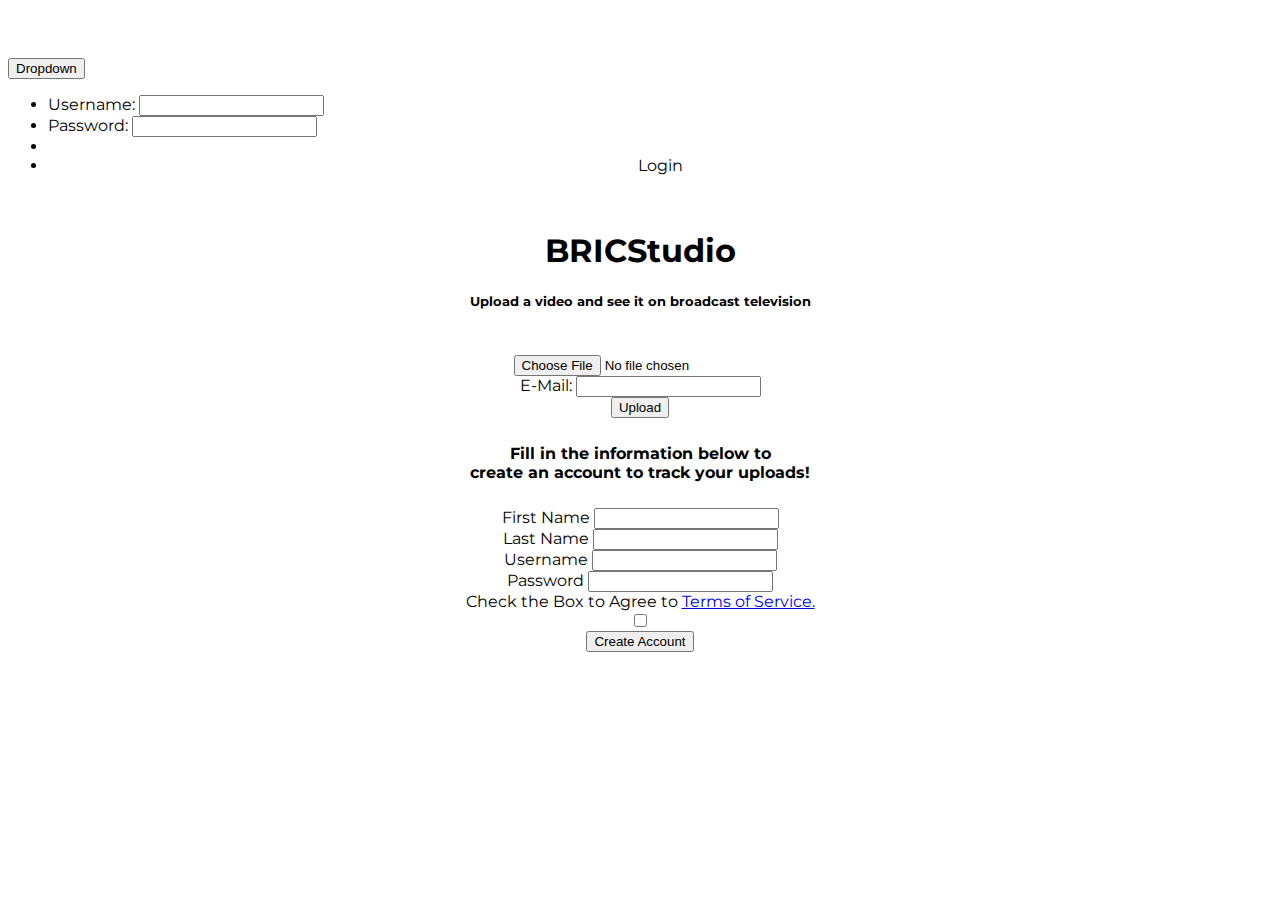
==== index.html @ f5039e2a "Another UI Update" ====
<!DOCTYPE html>
<html lang="en">
  <head>
    <meta charset="utf-8">
    <meta http-equiv="X-UA-Compatible" content="IE=edge">
    <meta name="viewport" content="width=device-width, initial-scale=1">
    <!-- The above 3 meta tags *must* come first in the head; any other head content must come *after* these tags -->
    <meta name="description" content="">
    <meta name="author" content="">

    <title>BRICstudios</title>

    <!-- Bootstrap core CSS -->
    <link href="bootstrap-3.3.7/dist/css/bootstrap.min.css" rel="stylesheet">

    <!-- Custom styles for this template -->
    <link href="starter-template.css" rel="stylesheet">
    <link href="https://fonts.googleapis.com/css?family=Montserrat" rel="stylesheet">
  </head>

  <body>

    <div class="container">
        <div class="row">
            <div class="col-sm-12">
                <div class="dropdown">
                  <button class="btn btn-default dropdown-toggle" type="button" id="dropdownMenu1" data-toggle="dropdown" aria-haspopup="true" aria-expanded="true">
                    Dropdown
                    <span class="caret"></span>
                  </button>
                  <ul class="dropdown-menu" aria-labelledby="dropdownMenu1">
                    <li>Username: <input type="text" id="loginUsername"></li>
                    <li>Password: <input type="text" id="loginPassword"></li>
                    <li role="separator" class="divider"></li>
                    <li id="loginLI" style="text-align: center;">Login</li>
                  </ul>
                </div>
                <div id="error" style="visibility:hidden; text-color: red;">Error</div>
            </div>
        <div class="row">
            <div class="col-md-4"></div>
            <div id="headerDiv" class="col-md-4"><h1>BRICStudio</h1></div>
            <div class="col-md-4"></div>
        </div>
        <div class="row">
            <div class="col-md-4"></div>
            <div id="headerDiv" class="col-md-4"><h5>Upload a video and see it on broadcast television</h5></div>
            <div class="col-md-4"></div>
        </div>
        <br>
        <div class="row">
            <div class="col-md-4">
            </div>
            <div class="col-md-4" id="fileDiv">
                <row>
                    <div class="col-md-4">
                    </div>
                    <div class="col-md-4 inputDiv">
                        <form>
                            <div class="form-group">
                                <input type="file" id="uploadInput">
                            </div>
                            <div class="form-group">
                            <label for="eMail">E-Mail:</label>
                            <input type="text" id="eMail">
                            </div>    
                            <button id="upload" type="button" class="btn btn-danger">Upload</button>
                         </form>
                    </div>
                    <div class="col-md-4">
                    </div>
                </row>
            </div>
            <div class="col-md-4">
            </div>
        </div>
            
      </div>
        <div class="container" id="accountDiv">
            <div class="row">
                <div class="col-md-4">
                </div>
                <div class="col-md-4" style="text-align: center">
                    <h4>
                    Fill in the information below to<br> create an account to track your uploads!
                    </h4>
                </div>
                <div class="col-md-4"></div>
            </div>
            <div class="row">
                <div class="col-md-4"></div>
                <div class="col-md-4 inputDiv">
                    <form>
                        <div class="form-group">
                            <label for="firstName">First Name</label>
                            <input type="text" id="firstName">
                        </div>
                        <div class="form-group">
                            <label for="lastName">Last Name</label>
                            <input type="text" id="lastName">
                        </div>
                        <div class="form-group">
                            <label for="username">Username</label>
                            <input type="text" id="userName">
                        </div>
                         <div class="form-group">
                            <label for="password">Password</label>
                            <input type="text" id="password">
                        </div>
                        <div class="form-group">
                            <label for="terms">Check the Box to Agree to <a href="terms.html">Terms of Service.</a></label><br>
                            <input type="checkbox" id="terms">
                        </div>
                        <button id="createAccount" type="button" class="btn btn-danger">Create Account</button>
                        <div id="boxError" style="text-color: red; visibility: hidden;">You Must Accept Terms Of Service</div>
                        <div id="otherError" style="text-color: red; visibility: hidden;">You Must Enter All Information</div>
                    </form>
                </div>
                <div class="col-md-4"></div>
                
            </div>
        </div>

    <!-- /.container -->


    <!-- Bootstrap core JavaScript
    ================================================== -->
    <!-- Placed at the end of the document so the pages load faster -->
    <script src="mainJS.js"></script>
    <script src="https://ajax.googleapis.com/ajax/libs/jquery/1.12.4/jquery.min.js"></script>
    <script>window.jQuery || document.write('<script src="../../assets/js/vendor/jquery.min.js"><\/script>')</script>
    <script src="bootstrap-3.3.7/dist/js/bootstrap.min.js"></script>
  </body>
</html>
---- starter-template.css ----
body {
  padding-top: 50px;
    font-family: 'Montserrat', sans-serif;
}

#headerDiv {
    text-align: center;
}


#fileInput {
    color: red;
    text-align: center;
    align-content: center;
    display: block;
    position: absolute;
    text-align: right;
}
.inputDiv {
    text-align: center;
    padding: 5px;
}

#mainForm{
    text-align: center;
}
.wrapper {
    
}

#accountDiv {
    /*visibility: hidden;*/
}

.inputField{
    border: 2px solid black;
    border-radius: 2px;
}
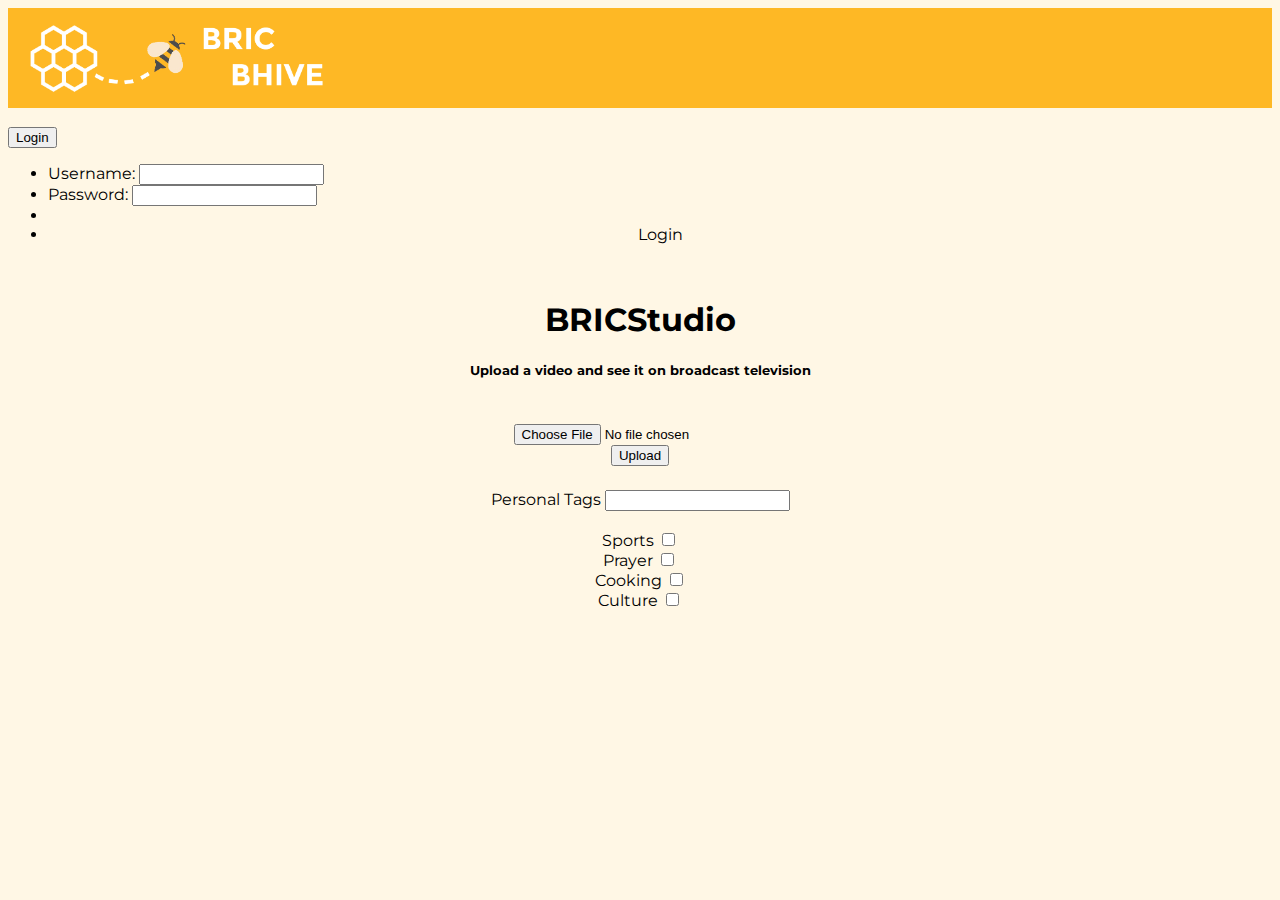
==== commit 43535682: "Final Changes" ====
--- a/index.html
+++ b/index.html
@@ -21,17 +21,21 @@
 
   <body>
 
+    <div id="banner"><img src="unnamed.png" height=100px ></div>
     <div class="container">
+        <div class="row">
+         </div>
+        <br>
         <div class="row">
             <div class="col-sm-12">
                 <div class="dropdown">
                   <button class="btn btn-default dropdown-toggle" type="button" id="dropdownMenu1" data-toggle="dropdown" aria-haspopup="true" aria-expanded="true">
-                    Dropdown
+                    Login
                     <span class="caret"></span>
                   </button>
                   <ul class="dropdown-menu" aria-labelledby="dropdownMenu1">
                     <li>Username: <input type="text" id="loginUsername"></li>
-                    <li>Password: <input type="text" id="loginPassword"></li>
+                    <li>Password: <input type="password" id="loginPassword"></li>
                     <li role="separator" class="divider"></li>
                     <li id="loginLI" style="text-align: center;">Login</li>
                   </ul>
@@ -53,75 +57,78 @@
             <div class="col-md-4">
             </div>
             <div class="col-md-4" id="fileDiv">
-                <row>
+                <div class="row">
                     <div class="col-md-4">
                     </div>
                     <div class="col-md-4 inputDiv">
                         <form>
                             <div class="form-group">
-                                <input type="file" id="uploadInput">
+                                <input type="file" id="uploadInput"><br>
                             </div>
-                            <div class="form-group">
-                            <label for="eMail">E-Mail:</label>
-                            <input type="text" id="eMail">
-                            </div>    
-                            <button id="upload" type="button" class="btn btn-danger">Upload</button>
+                            <button id="upload" type="button" class="btn btn-large btn-danger">Upload</button>
                          </form>
                     </div>
                     <div class="col-md-4">
                     </div>
-                </row>
+                </div>
             </div>
             <div class="col-md-4">
             </div>
         </div>
             
       </div>
-        <div class="container" id="accountDiv">
-            <div class="row">
-                <div class="col-md-4">
-                </div>
-                <div class="col-md-4" style="text-align: center">
-                    <h4>
-                    Fill in the information below to<br> create an account to track your uploads!
-                    </h4>
-                </div>
-                <div class="col-md-4"></div>
+      </div>
+      <br>
+      <div class="container">
+        <div class="row">
+            <div class="col-md-4"></div>
+            <div class="col-md-4">    
+                <form style="text-align:center">
+                        <div class="form-group">
+                      </div>
+                        <label for="userTags">Personal Tags</label>
+                        <input type="text" id="userTags">
+                  </form>
             </div>
-            <div class="row">
-                <div class="col-md-4"></div>
-                <div class="col-md-4 inputDiv">
-                    <form>
+            <div class="col-md-4">                
+            </div>
+      </div>
+          <br>
+          <div class="row">
+              <div class="col-sm-3">
+                  <form style="text-align:center">
                         <div class="form-group">
-                            <label for="firstName">First Name</label>
-                            <input type="text" id="firstName">
-                        </div>
+                      </div>
+                        <label for="Sports">Sports</label>
+                        <input type="checkbox" id="sports">
+                  </form>
+              </div>
+                <div class="col-sm-3">
+                  <form style="text-align:center">
                         <div class="form-group">
-                            <label for="lastName">Last Name</label>
-                            <input type="text" id="lastName">
-                        </div>
+                      </div>
+                        <label for="Prayer">Prayer</label>
+                        <input type="checkbox" id="Prayer">
+                  </form>
+              </div>
+                <div class="col-sm-3">
+                  <form style="text-align:center">
                         <div class="form-group">
-                            <label for="username">Username</label>
-                            <input type="text" id="userName">
-                        </div>
-                         <div class="form-group">
-                            <label for="password">Password</label>
-                            <input type="text" id="password">
-                        </div>
+                      </div>
+                        <label for="cooking">Cooking</label>
+                        <input type="checkbox" id="cooking">
+                  </form>
+              </div>
+            <div class="col-sm-3">
+                  <form style="text-align:center">
                         <div class="form-group">
-                            <label for="terms">Check the Box to Agree to <a href="terms.html">Terms of Service.</a></label><br>
-                            <input type="checkbox" id="terms">
-                        </div>
-                        <button id="createAccount" type="button" class="btn btn-danger">Create Account</button>
-                        <div id="boxError" style="text-color: red; visibility: hidden;">You Must Accept Terms Of Service</div>
-                        <div id="otherError" style="text-color: red; visibility: hidden;">You Must Enter All Information</div>
-                    </form>
-                </div>
-                <div class="col-md-4"></div>
-                
-            </div>
-        </div>
-
+                      </div>
+                        <label for="Culture">Culture</label>
+                        <input type="checkbox" id="Culture">
+                  </form>
+              </div>
+              </div>
+          </div>
     <!-- /.container -->
 
 
--- a/starter-template.css
+++ b/starter-template.css
@@ -1,11 +1,23 @@
 
 body {
-  padding-top: 50px;
     font-family: 'Montserrat', sans-serif;
+    background-color: #fff7e5;
+}
+
+#id {
+    height: 100px;
+    width: 100%;
 }
 
 #headerDiv {
     text-align: center;
+}
+
+#banner {
+    width: 100%;
+    height: 100px;
+    background-color: #FEB825;
+    padding: 0;
 }
 
 
@@ -22,6 +34,8 @@
     padding: 5px;
 }
 
+
+
 #mainForm{
     text-align: center;
 }
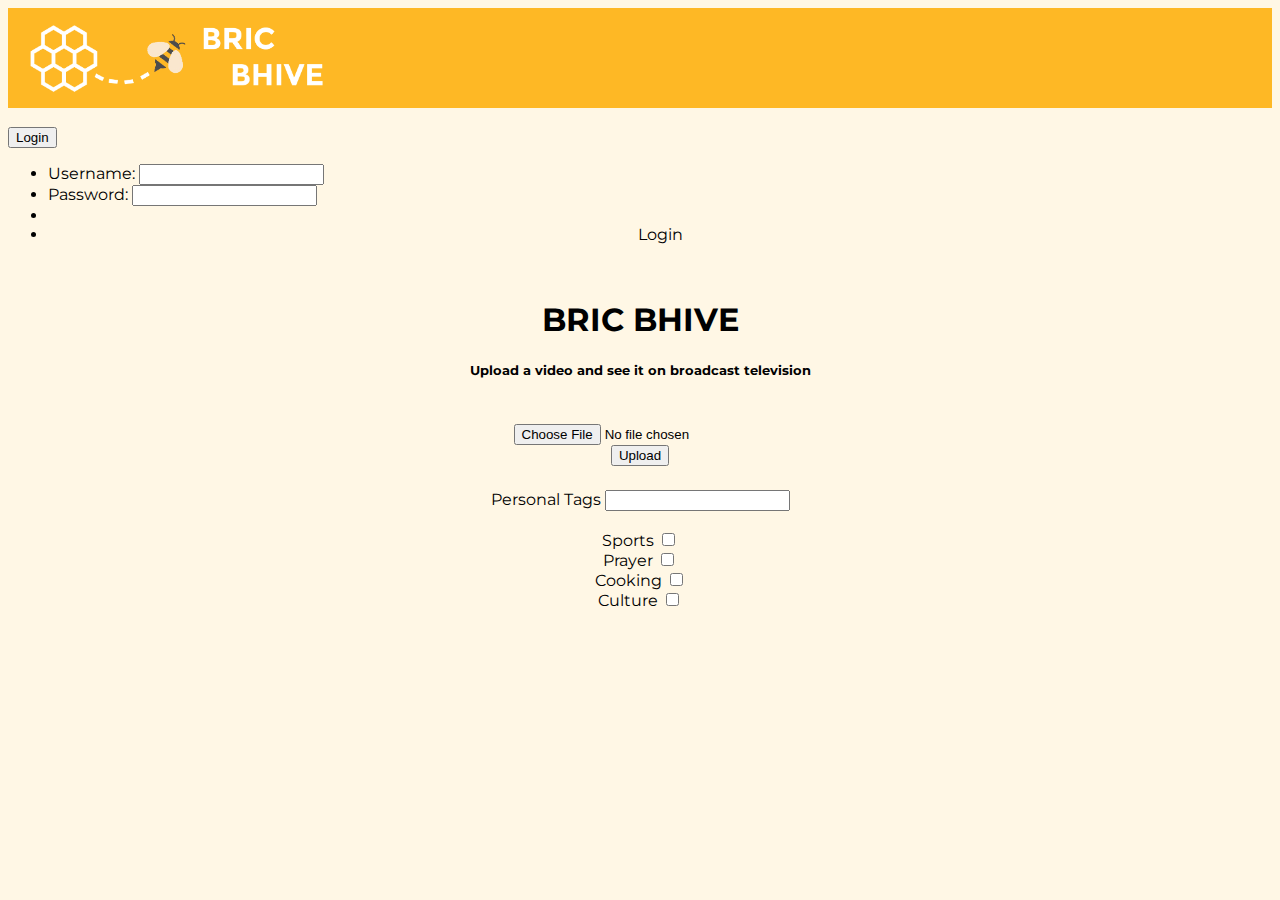
==== commit 9b895953: "FINAL upload" ====
--- a/index.html
+++ b/index.html
@@ -9,7 +9,7 @@
     <meta name="description" content="">
     <meta name="author" content="">
 
-    <title>BRICstudios</title>
+    <title>BRICStudio</title>
 
     <!-- Bootstrap core CSS -->
     <link href="bootstrap-3.3.7/dist/css/bootstrap.min.css" rel="stylesheet">
@@ -44,7 +44,7 @@
             </div>
         <div class="row">
             <div class="col-md-4"></div>
-            <div id="headerDiv" class="col-md-4"><h1>BRICStudio</h1></div>
+            <div id="headerDiv" class="col-md-4"><h1>BRIC BHIVE</h1></div>
             <div class="col-md-4"></div>
         </div>
         <div class="row">
@@ -128,7 +128,10 @@
                   </form>
               </div>
               </div>
+            <div class="row">
+                
           </div>
+        
     <!-- /.container -->
 
 
